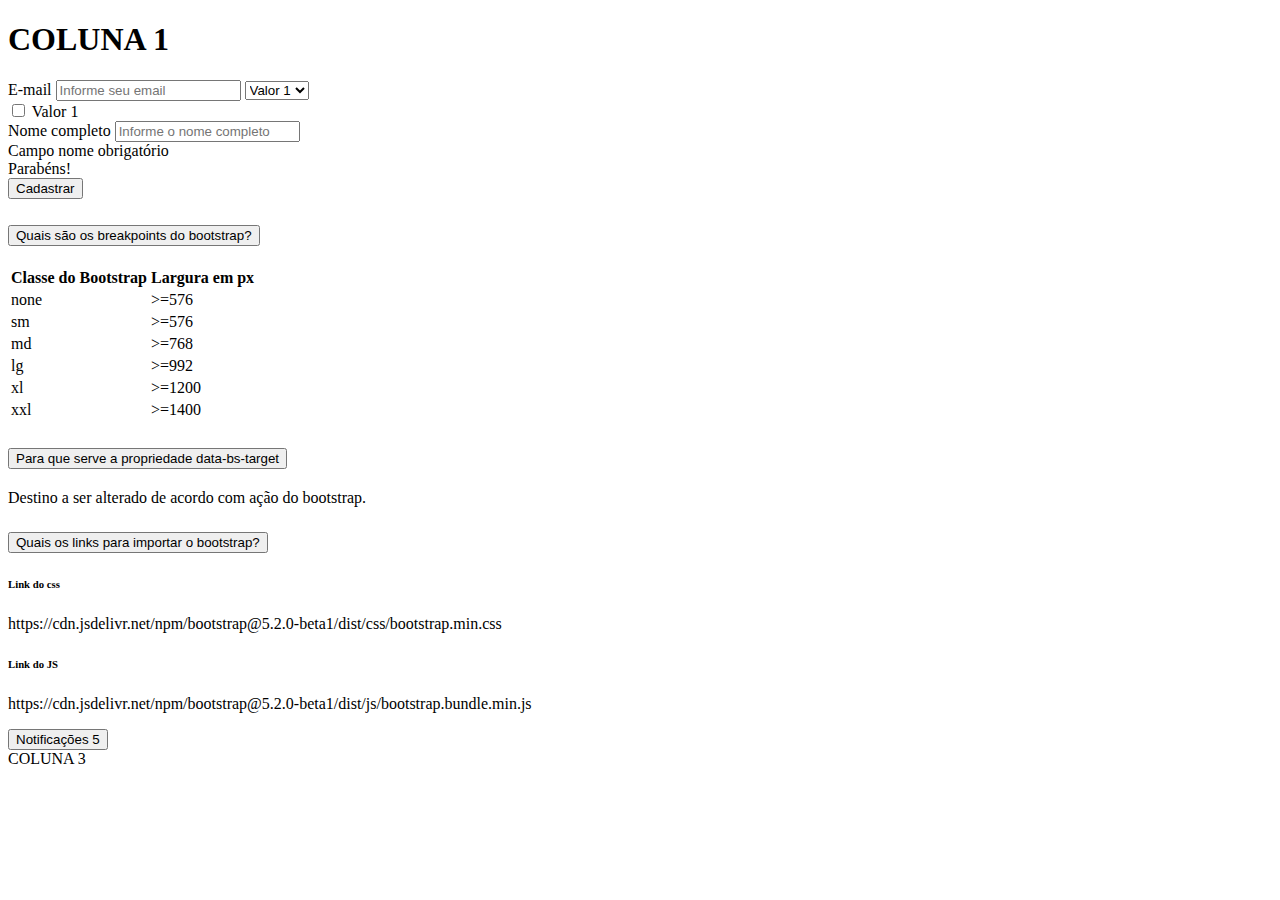
==== bootstrap/index.html @ 19f6a615 "17/05" ====
<!DOCTYPE html>
<html lang="en">
<head>
    <meta charset="UTF-8">
    <meta http-equiv="X-UA-Compatible" content="IE=edge">
    <meta name="viewport" content="width=device-width, initial-scale=1.0">
    <link href="https://cdn.jsdelivr.net/npm/bootstrap@5.2.0-beta1/dist/css/bootstrap.min.css" rel="stylesheet" integrity="sha384-0evHe/X+R7YkIZDRvuzKMRqM+OrBnVFBL6DOitfPri4tjfHxaWutUpFmBp4vmVor" crossorigin="anonymous">
    <title>Document</title>
</head>
<body>
    <div class="container-fluid">
        <div class="row">
            <div class="col-12 col-md-2 bg-primary">
               <h1 class="text-success">COLUNA 1</h1> 
            </div>
            <div class="col-12 col-md-8 bg-warning">
                <label form="email" class="form-label">E-mail</label>
                <input type="text" id="email" class="form-control" placeholder="Informe seu email">

                <select class="form-select">
                    <option value="">Valor 1</option>
                    <option value="">Valor 2</option>
                    <option value="">Valor 3</option>
                </select>

                <div class="form-check">
                    <input type="checkbox" id="valor1" class="form-check-input"></input>
                    <label for="valor1" class="form-check-label">Valor 1</label>
                </div>

                <form class="needs-validation was-validated" novalidate> 
                    <div class="col-5">
                        <label for="name" class="form-label">Nome completo</label>
                        <input type="text" class="form-control" id="name" placeholder="Informe o nome completo" required></input>
                        <div class="invalid-feedback">
                             Campo nome obrigatório
                        </div>
                        <div class="valid-feedback">
                            Parabéns!
                        </div>
                    </div>     
                    <button type="submit" class="btn btn-success">Cadastrar</button>    
                </form>
                <div class="accordion">
                    <div class="accordion-item">
                        <h2 class="accordion-header">
                            <button class="accordion-button" data-bs-toggle="collapse" data-bs-target="#q1">
                                Quais são os breakpoints do bootstrap?
                            </button>
                         </h2>
                         <div id="q1" class="accordion-collapse collapse">
                         <div class="accordion-body">
                             <table class="table">
                                    <thead>
                                        <tr>
                                            <th>Classe do Bootstrap</th>
                                            <th>Largura em px</th>
                                        </tr>
                                    </thead>
                                        <tbody>
                                            <tr>
                                                <td>none</td>
                                                <td>>=576</td>
                                            </tr>
                                            <tr>
                                                <td>sm</td>
                                                <td>>=576</td>
                                            </tr>
                                            <tr>
                                                <td>md</td>
                                                <td>>=768</td>
                                            </tr>
                                            <tr>
                                                <td>lg</td>
                                                <td>>=992</td>
                                            </tr>
                                            <tr>
                                                <td>xl</td>
                                                <td>>=1200</td>
                                            </tr>
                                            <tr>
                                                <td>xxl</td>
                                                <td>>=1400</td>
                                            </tr>
                                        </tbody>
                                    </table>
                                </div>
                            </div>
                        </div>
                    <div class="accordion-item">
                        <h2 class="accordion-header">
                            <button class="accordion-button" data-bs-toggle="collapse" data-bs-target="#q2">
                                Para que serve a propriedade data-bs-target
                            </button>
                        </h2>
                        <div id="q2" class="accordion-collapse collapse">
                            <div class="accordion-body">
                                <p>Destino a ser alterado de acordo com ação do bootstrap.</p>
                            </div>
                        </div>
                    </div>
                    <div class="accordion-item">
                        <h2 class="accordion-header">
                            <button class="accordion-button" data-bs-toggle="collapse" data-bs-target="#q3">
                                Quais os links para importar o bootstrap?
                            </button>
                        </h2>
                        <div id="q3" class="accordion-collapse collapse">
                            <div class="accordion-body">
                                <p>
                                    <h6>Link do css</h6>
                                    <p>https://cdn.jsdelivr.net/npm/bootstrap@5.2.0-beta1/dist/css/bootstrap.min.css</p>
                                </p>
                                <p>
                                    <h6>Link do JS</h6>
                                    <p>https://cdn.jsdelivr.net/npm/bootstrap@5.2.0-beta1/dist/js/bootstrap.bundle.min.js</p>
                                </p>
                            </div>
                        </div>
                    </div> 
                </div>
            

            <button class="btn btn-success m-S position-relative">
                Notificações
                <span class="badge text-bg-danger position-absolute rounded-pill top-0 left-100">5</span>
            </button>
        </div>
            
        <div class="col-12 col-md-2 bg-danger">
                COLUNA 3
                


        </div>
    </div>


    
     <script src="https://cdn.jsdelivr.net/npm/bootstrap@5.2.0-beta1/dist/js/bootstrap.bundle.min.js" integrity="sha384-pprn3073KE6tl6bjs2QrFaJGz5/SUsLqktiwsUTF55Jfv3qYSDhgCecCxMW52nD2" crossorigin="anonymous"></script>
</body>
</html>
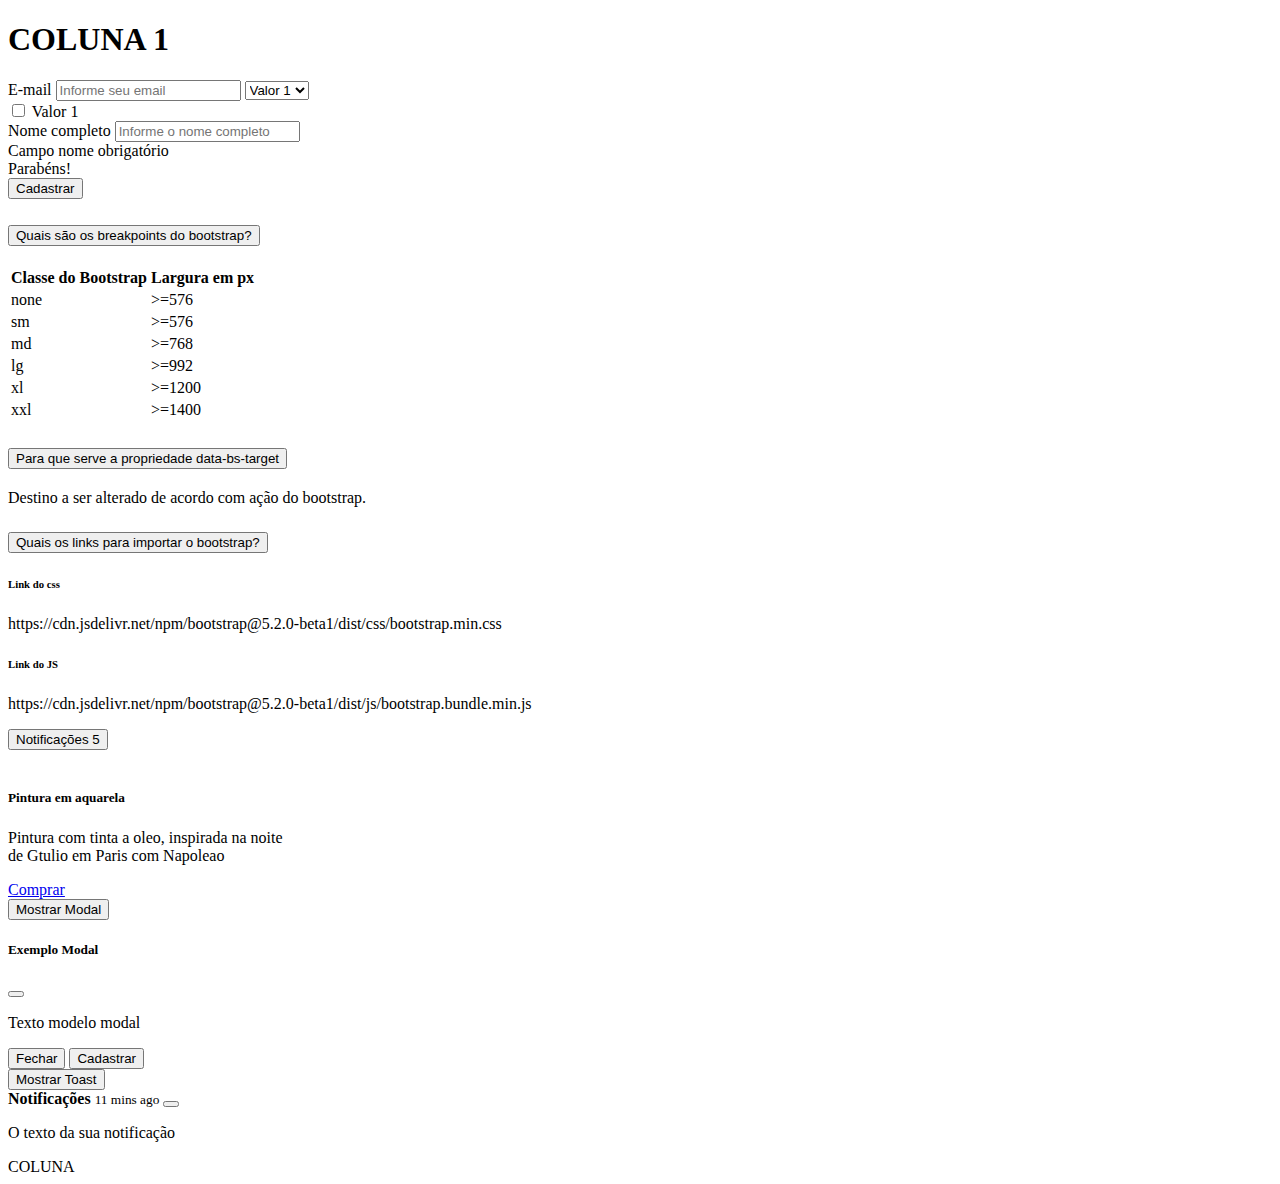
==== commit 27b37cae: "18/05" ====
--- a/bootstrap/index.html
+++ b/bootstrap/index.html
@@ -123,12 +123,89 @@
 
             <button class="btn btn-success m-S position-relative">
                 Notificações
-                <span class="badge text-bg-danger position-absolute rounded-pill top-0 left-100">5</span>
+                <span class="badge text-bg-danger position-absolute rounded-pill top-0 start-100 translate-middle">5</span>
             </button>
-        </div>
+
+             <!-- <div id="frutaiada" class="carousel slide" data-bs-ride="carousel">
+                <div class="carousel-indicators">
+                    <button type="button" data-bs-target="#frutaiada" data-bs-slide-to="0"></button>
+                    <button type="button" data-bs-target="#frutaiada" data-bs-slide-to="1" aria-current="true" class="active"></button>
+                    <button type="button" data-bs-target="#frutaiada" data-bs-slide-to="2"></button>
+                </div>
+
+                <div class="carousel-inner">
+                    <div class="carousel-item">
+                        <img class="d-block w-100" src="https://i.pinimg.com/736x/72/37/07/72370759630a5c61d9025f49f839e874.jpg" alt="Uma melancia em aquarela não comestivel">
+                    </div>
+                    <div class="carousel-item active">
+                        <img class="d-block w-100" src="https://thumbs.dreamstime.com/b/espiga-de-milho-com-folha-na-aquarela-71908413.jpg" alt="">
+                    </div>
+                    <div class="carousel-item">
+                        <img class="d-block w-100" src="https://img.elo7.com.br/product/zoom/32D9EF4/pintura-em-aquarela-3-frutas-aquarelas.jpg" alt="">
+                    </div>
+                </div>
+
+                <button type="button" class="carousel-control-prev" data-bs-target="#frutaiada" data-bs-slide="prev">
+                    <span class="carousel-control-prev-icon" aria-hidden="true"></span>
+                    <span class="visually-hidden">Voltar</span>
+                </button>
+                <button type="button" class="carousel-control-next" data-bs-target="#frutaiada" data-bs-slide="next">
+                    <span class="carousel-control-next-icon" aria-hidden="true"></span>
+                    <span class="visually-hidden">Proximo</span>
+                </button>
+            </div> -->
+
+            <div class="card" style="width: 18rem;">
+                <img src="https://www.superprof.com.br/blog/wp-content/uploads/2018/08/pintura-abstrata.jpg.webp" alt="" class="card-img-top">
+                <div class="card-body">
+                    <h5 class="card-tittle">Pintura em aquarela</h5>
+                    <p class="card-text">Pintura com tinta a oleo, inspirada na noite de Gtulio em Paris com Napoleao</p>
+                    <a href="#" class="btn btn-primary">Comprar</a>
+                </div>
+            </div>
+
+            <button type="button" class="btn btn-primary" data-bs-toggle="modal" data-bs-target="#mteste">
+                Mostrar Modal
+            </button>
+            <div class="modal fade" id="mteste">
+                <div class="modal-dialog">
+                    <div class="modal-content">
+                        <div class="modal-header">
+                            <h5 class="modal-tittle">Exemplo Modal</h5>
+                            <button class="btn-close" data-bs-dismiss="modal"></button>
+                        </div>
+
+                        <div class="modal-body">
+                            <p>Texto modelo modal</p>
+                        </div>
+
+                        <div class="modal-footer">
+                            <button type="button" class="btn btn-secondary" data-bs-dismiss="modal">Fechar</button>
+                            <button type="button" class="btn btn-primary">Cadastrar</button>
+
+                        </div>
+                    </div>
+                </div>
+            </div>
+            
+            <button class="btn btn-primary" id="btnToast">Mostrar Toast</button>
+            <div class="toast-container position-fixed bottom-0 end-0 p-3">
+                <div id="toast" class="toast">
+                    <div class="toast-header">
+                        <strong class="me-auto">Notificações</strong>
+                        <small>11 mins ago</small>
+                        <button class="btn-close" data-bs-dismiss="toast"></button>
+                    </div>
+                    <div class="toast-body">
+                        <p>O texto da sua notificação</p>
+                    </div>
+                </div>
+            </div>
+        </div> 
+
             
         <div class="col-12 col-md-2 bg-danger">
-                COLUNA 3
+                COLUNA 
                 
 
 
@@ -138,5 +215,6 @@
 
     
      <script src="https://cdn.jsdelivr.net/npm/bootstrap@5.2.0-beta1/dist/js/bootstrap.bundle.min.js" integrity="sha384-pprn3073KE6tl6bjs2QrFaJGz5/SUsLqktiwsUTF55Jfv3qYSDhgCecCxMW52nD2" crossorigin="anonymous"></script>
+    <script src="./index.js"></script>
 </body>
 </html>